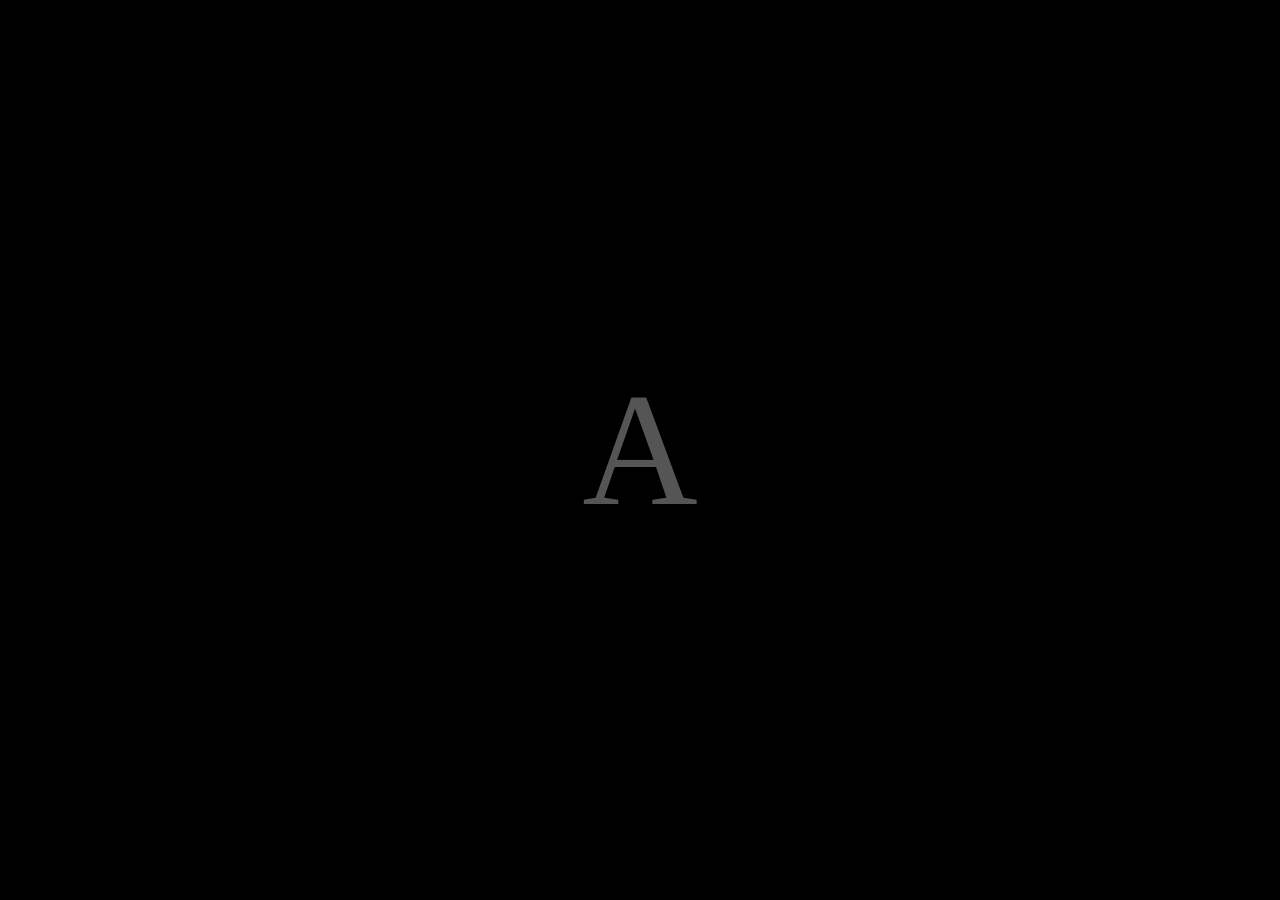
==== index.html @ 9623017a "modify html and js file name." ====
<!DOCTYPE html>
<html lang="en">
<head>
    <meta charset="UTF-8">
    <meta name="viewport" content="width=device-width, initial-scale=1.0">
    <title>Document</title>
   <link rel="stylesheet" href="style.css">
</head>
<body>
    <div id="main">
<h1>A</h1>
</div>
<script src="./indu.js"></script>
</body>
</html>
---- style.css ----
*{
            margin: 0;
            padding: 0;
            box-sizing: border-box;
        }
        h1{
            color :#555;
            /* margin: 50% 50%; */
            font-size: 10rem;
            font-weight: 300;
          
        }
        html,body{
            width: 100%;
            height: 100%;
        }
        #main {
            background-color: black;
           /* text-align: center; */
           /* padding-bottom: 30%; */
           display: flex;
           align-items: center;
           justify-content: center;
           height: 100%;
          width: 100%;

        }
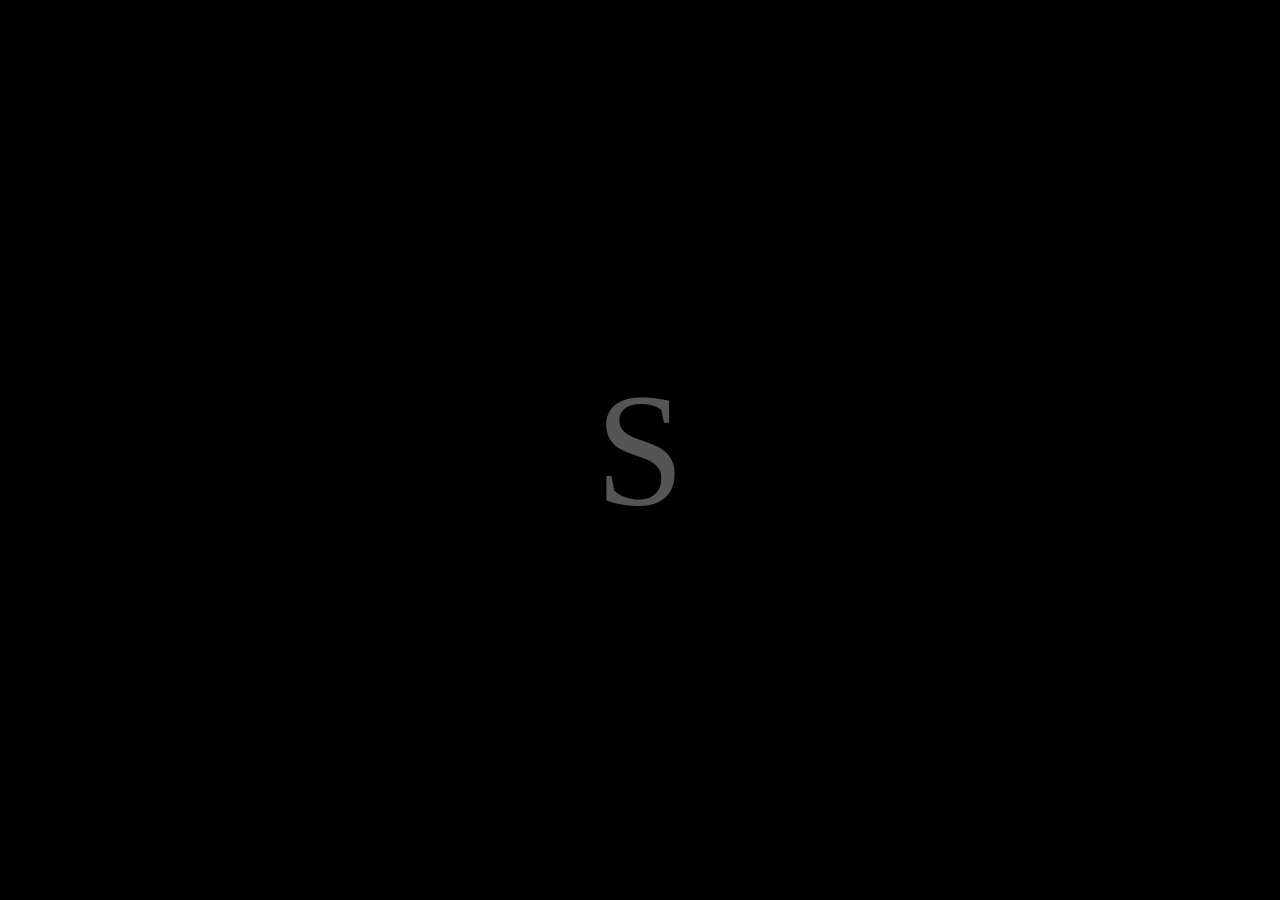
==== commit e999d8cc: "change in html." ====
--- a/index.html
+++ b/index.html
@@ -8,8 +8,8 @@
 </head>
 <body>
     <div id="main">
-<h1>A</h1>
+<h1>S</h1>
 </div>
-<script src="./indu.js"></script>
+<script src="./index.js"></script>
 </body>
 </html>
